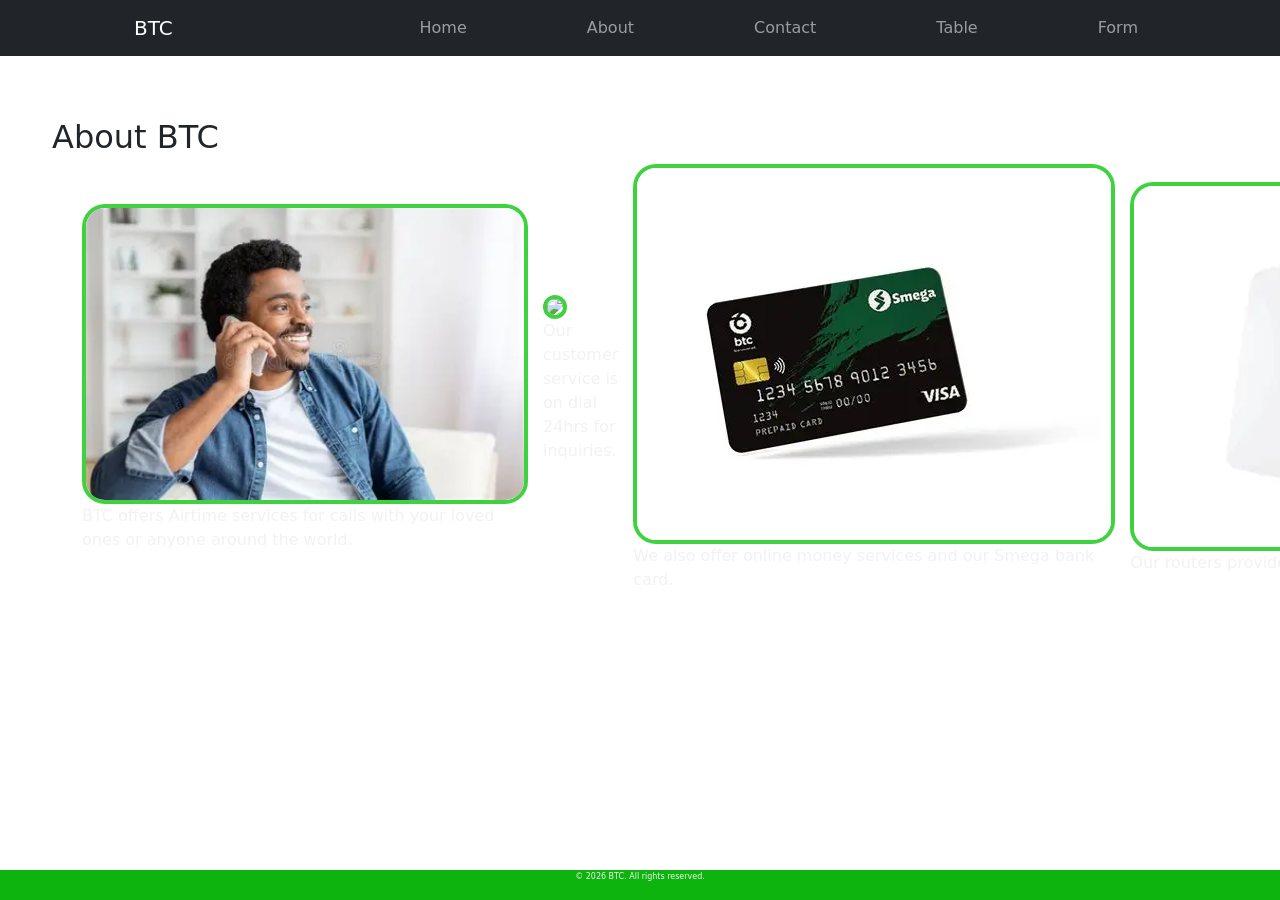
==== about.html @ 4689bef8 "Updated content" ====
<!DOCTYPE html>
<html lang="en">
<head>
    <meta charset="UTF-8">
    <meta name="viewport" content="width=device-width, initial-scale=1.0">
    <title>About BTC</title>
    <link rel="stylesheet" href="styles.css">
    <!-- Bootstrap CSS -->
<link href="https://cdn.jsdelivr.net/npm/bootstrap@5.3.0/dist/css/bootstrap.min.css" rel="stylesheet">

</head>

    <body>
     <header>
    <nav class="navbar navbar-expand-lg navbar-dark bg-dark">
        <div class="container">
            <a class="navbar-brand" href="index.html">BTC</a>
            <button class="navbar-toggler" type="button" data-bs-toggle="collapse" data-bs-target="#navbarNav">
                <span class="navbar-toggler-icon"></span>
            </button>
            <div class="collapse navbar-collapse" id="navbarNav">
                <ul class="navbar-nav">
                    <li class="nav-item">
                        <a class="nav-link" href="index.html">Home</a>
                    </li>
                    <li class="nav-item">
                        <a class="nav-link" href="about.html">About</a>
                    </li>
                    <li class="nav-item">
                        <a class="nav-link" href="contact.html">Contact</a>
                    </li>
                    <li class="nav-item">
                        <a class="nav-link" href="table.html">Table</a>
                        </li>
                        <li class="nav-item">
                
                            <a class="nav-link" href="form2.html">Form</a>
                            </li>
            

                </ul>
            </div>
        </div>
    </nav>
</header>

        

         
    <main>
        
           
        <div class="float-up">
         <h2>About BTC</h2> 
        
        <div class="container">
            <div>
            <img  src="call.webp" alt="Airtime service" height="300px" >
            

            
            <P>BTC offers Airtime services for calls with your loved ones or anyone around the world.</P>
            </div>
            <div>
            <img src="istockphoto-530162369-170667a.jpg">
             <P>Our customer service is on dial 24hrs for inquiries.</P>
             </div>
             <div>
             <img src="card.webp">
            <P>We also offer online money services and our Smega bank card.</P>
            </div>
<div>
            <img src="router.webp">
            <P>Our routers provide 5G internet.</P>
            </div>
        </div>
</main>


    <footer>
        <p>&copy; 2026 BTC. All rights reserved.</p>
    </footer>

  <!-- Bootstrap JS and dependencies -->
<script src="https://cdn.jsdelivr.net/npm/@popperjs/core@2.11.6/dist/umd/popper.min.js"></script>
<script src="https://cdn.jsdelivr.net/npm/bootstrap@5.3.0/dist/js/bootstrap.min.js"></script>


</body>
</html>
---- styles.css ----
body {

    font-family: fantasy;
    color: #17b817de;
    background-color: #3cb812;
    background-image: url(OIP\ \(3\).webp);
    margin: 12;
    padding: 24;
    line-height: 1.7;
    p{color: #f3f1f1;}
    
    
    
    }
       



header h2 {
    margin: 3;
    display: block;
    color: rgb(248, 249, 249);
    
}



nav a {
    color: rgb(9, 172, 49);
    text-decoration: overline;
    margin: 0 52px;
    width: 100%;
}

nav a:hover {
    text-decoration: overline;
    width: 100%;
}
main {
     
    padding: 12px;
    max-width: 1200px;
    margin: 0 auto;
    .container {
        display: flex;
        align-items: center;
        gap: 15px;
       
        }
    
    


    }


.container {
    display: flex;
    width: 100%;
    
    
}

footer {
    background-color: #0db40d;
    color: rgb(19, 6, 6);
    text-align: center;
    padding: 1px;
    position: fixed;
    bottom: 0;
    width: 100%;
    font-size: 0.5em;
    
}
p {
    font-size: 1.0em;
}

a {
    color: #4edf1d;
    text-decoration: overline;
}

a:hover {
    text-decoration: dashed;
}
img {
    border: 4px solid #21cb21dc;
    border-radius: 23px;
    
}
main a[href^="mailto:"] {
    color: #fbfdfbc7;
    font-weight: bold;
}
 .float-up {
            opacity: 0;
            transform: translateY(100px);
            animation: floatUp 3s ease-out
            forwards;
        }
        @keyframes floatUp {
            from {
                opacity: 0;
                transform: translateY(50px);
            }
            to {
                opacity: 1;
                transform: translateY(50px);
            
        }
        * {
            box-sizing: 0;
        }
   body {
    margin: 0;
    overflow: hidden;
   }
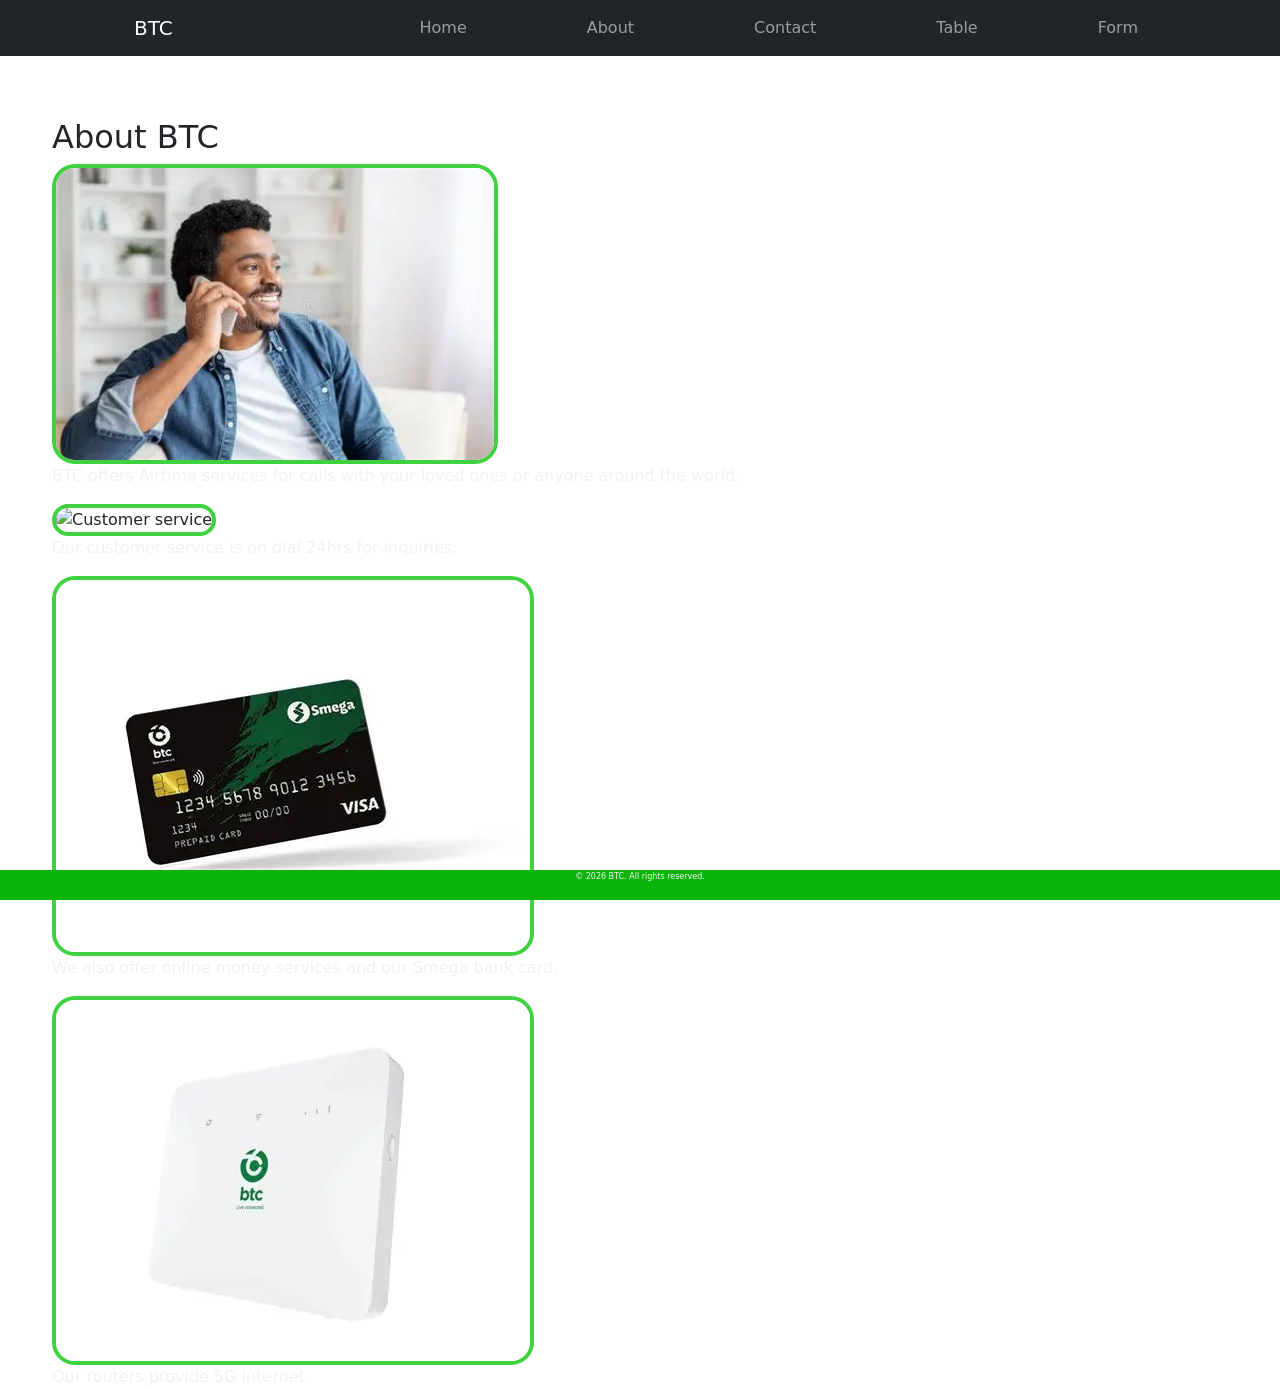
==== commit 9a26426e: "Updated content" ====
--- a/about.html
+++ b/about.html
@@ -46,14 +46,14 @@
 
         
 
-         
+      <div>
     <main>
         
            
         <div class="float-up">
          <h2>About BTC</h2> 
         
-        <div class="container">
+        
             <div>
             <img  src="call.webp" alt="Airtime service" height="300px" >
             
@@ -62,7 +62,7 @@
             <P>BTC offers Airtime services for calls with your loved ones or anyone around the world.</P>
             </div>
             <div>
-            <img src="istockphoto-530162369-170667a.jpg">
+            <img src="istockphoto-530162369-170667a.jpg" alt="Customer service" heigh="200px">
              <P>Our customer service is on dial 24hrs for inquiries.</P>
              </div>
              <div>
@@ -73,7 +73,7 @@
             <img src="router.webp">
             <P>Our routers provide 5G internet.</P>
             </div>
-        </div>
+        
 </main>
 
 
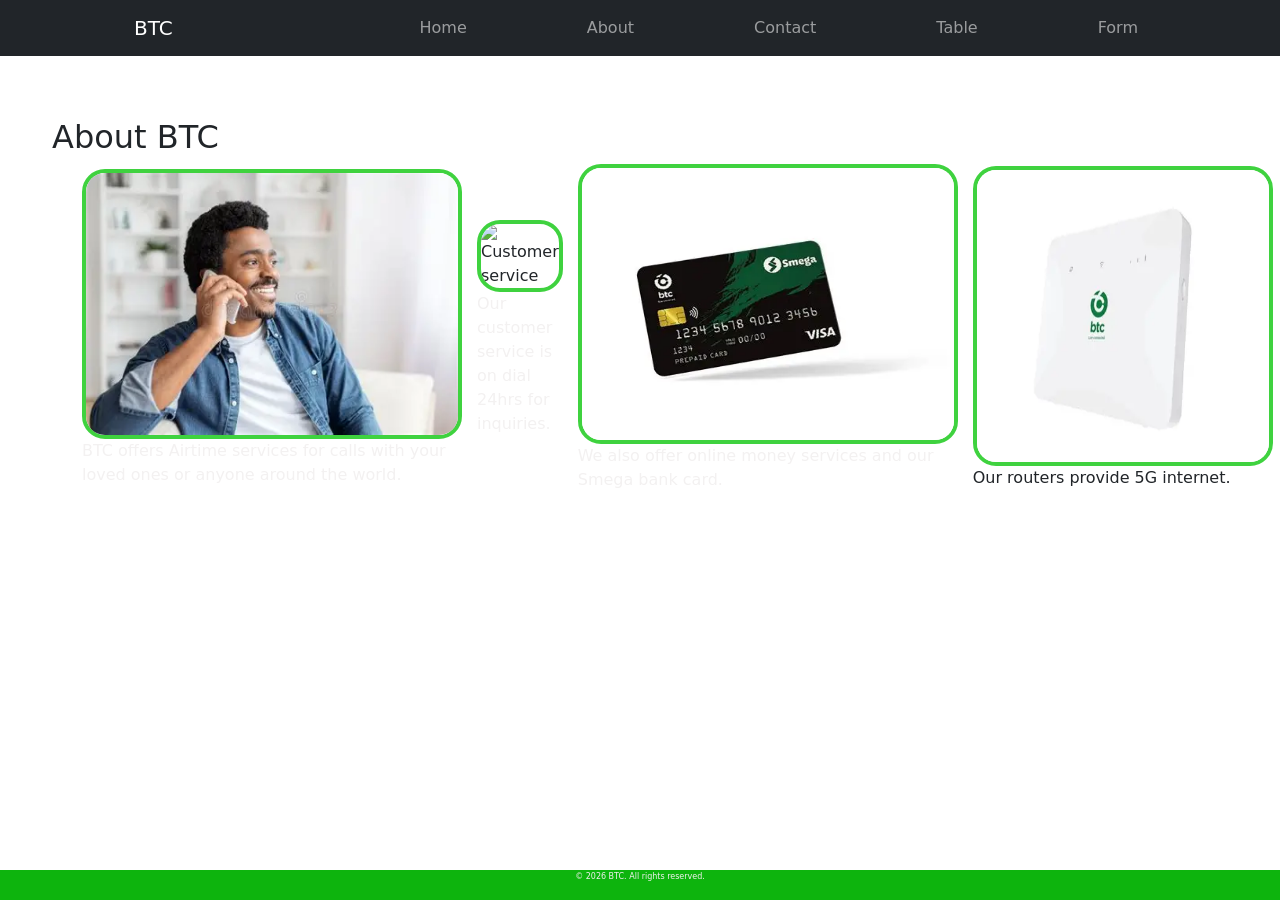
==== commit 68491282: "Updated content" ====
--- a/about.html
+++ b/about.html
@@ -53,29 +53,26 @@
         <div class="float-up">
          <h2>About BTC</h2> 
         
-        
+        <div class="container">
             <div>
-            <img  src="call.webp" alt="Airtime service" height="300px" >
-            
-
-            
+            <img  src="call.webp" alt="Airtime service" height="270em" width="380em" >
             <P>BTC offers Airtime services for calls with your loved ones or anyone around the world.</P>
             </div>
             <div>
-            <img src="istockphoto-530162369-170667a.jpg" alt="Customer service" heigh="200px">
+            <img src="istockphoto-530162369-170667a.jpg" alt="Customer service" heigh="200em" width="380em">
              <P>Our customer service is on dial 24hrs for inquiries.</P>
              </div>
              <div>
-             <img src="card.webp">
+             <img src="card.webp" alt="smega" height="280em" width="380em">
             <P>We also offer online money services and our Smega bank card.</P>
             </div>
 <div>
-            <img src="router.webp">
+            <img src="router.webp" alt="router" height="300em" width="300em"
             <P>Our routers provide 5G internet.</P>
             </div>
         
 </main>
-
+</div>
 
     <footer>
         <p>&copy; 2026 BTC. All rights reserved.</p>
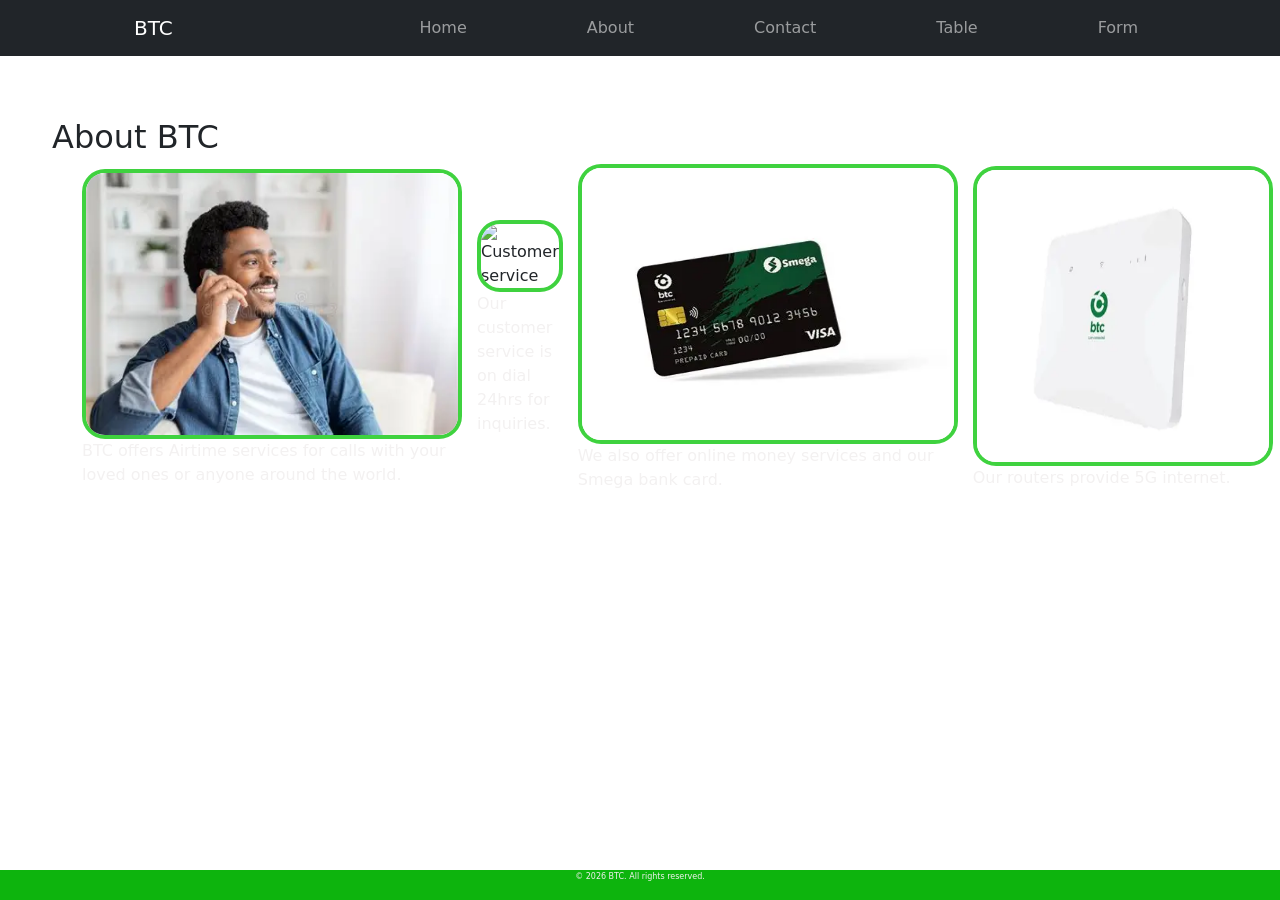
==== commit 3f510f8e: "Updated content" ====
--- a/about.html
+++ b/about.html
@@ -67,7 +67,7 @@
             <P>We also offer online money services and our Smega bank card.</P>
             </div>
 <div>
-            <img src="router.webp" alt="router" height="300em" width="300em"
+            <img src="router.webp" alt="router" height="300em" width="300em">
             <P>Our routers provide 5G internet.</P>
             </div>
         
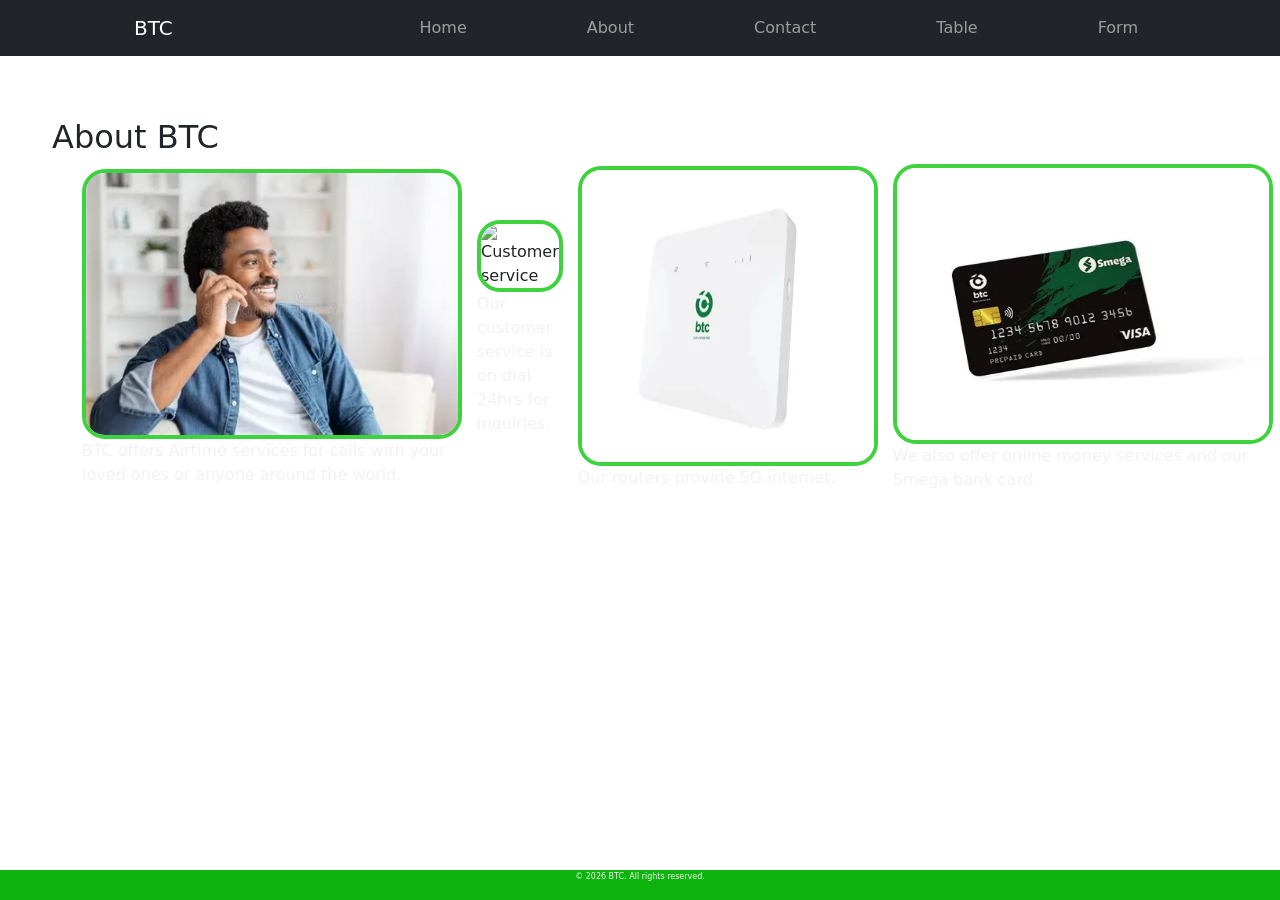
==== commit 0f542833: "Updated content" ====
--- a/about.html
+++ b/about.html
@@ -62,13 +62,14 @@
             <img src="istockphoto-530162369-170667a.jpg" alt="Customer service" heigh="200em" width="380em">
              <P>Our customer service is on dial 24hrs for inquiries.</P>
              </div>
-             <div>
-             <img src="card.webp" alt="smega" height="280em" width="380em">
-            <P>We also offer online money services and our Smega bank card.</P>
-            </div>
+             
 <div>
             <img src="router.webp" alt="router" height="300em" width="300em">
             <P>Our routers provide 5G internet.</P>
+            </div>
+            <div>
+             <img src="card.webp" alt="smega" height="280em" width="380em">
+            <P>We also offer online money services and our Smega bank card.</P>
             </div>
         
 </main>
